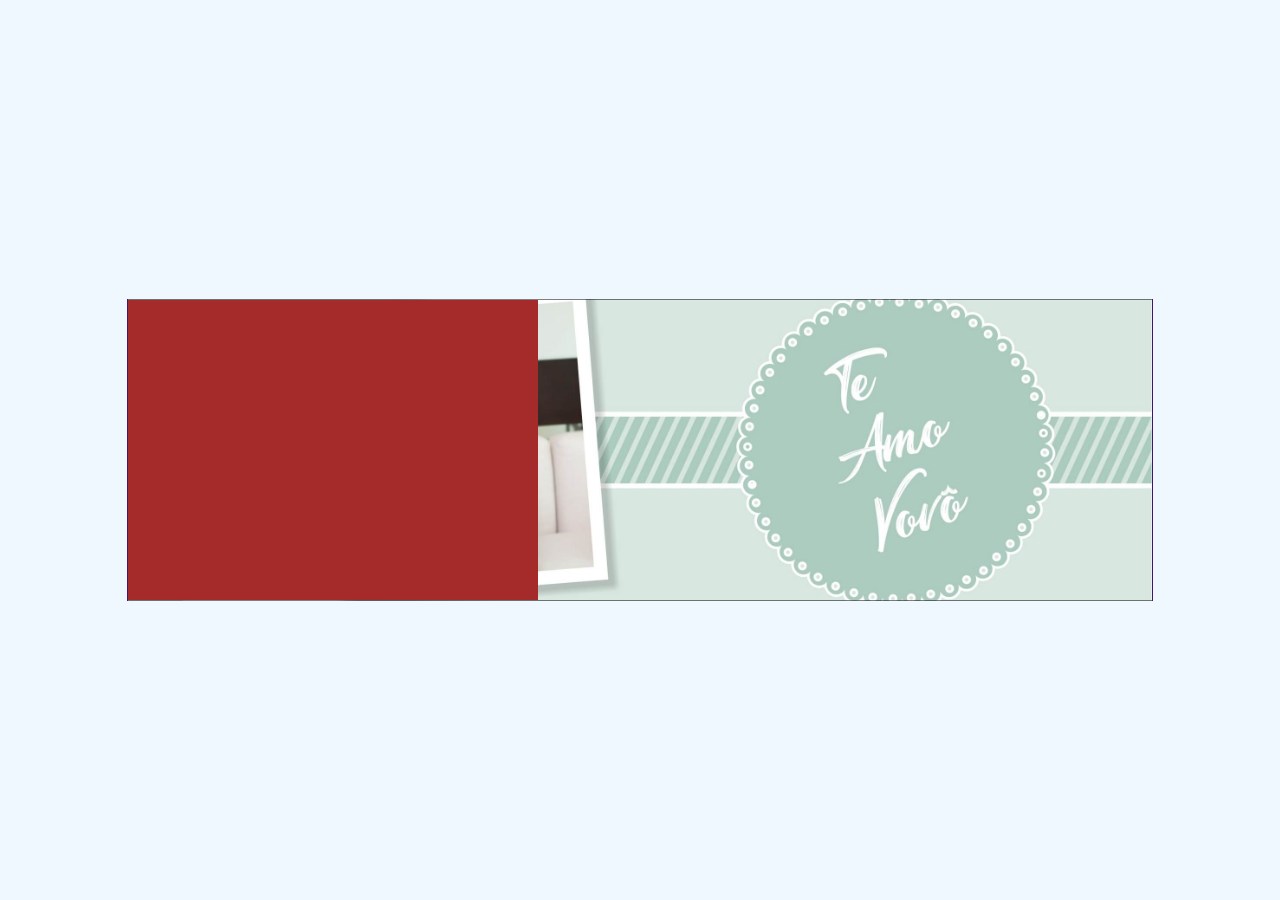
==== editor.html @ fae69fe8 "commit inicial" ====
<!DOCTYPE html>
<html lang="en">
<head>
    <meta charset="UTF-8">
    <meta http-equiv="X-UA-Compatible" content="IE=edge">
    <meta name="viewport" content="width=device-width, initial-scale=1.0">
    <title>Arte Editor</title>
    <link rel="stylesheet" href="assets/editor.css">
</head>
<body>
    <div id="arte" class="div_arte" >
        <div id="photo" class="div_photo">
            <img src="" alt="">
        </div>
    </div>
</body>
</html>
---- assets/editor.css ----
body{
    background-color:aliceblue;
}

.div_arte{
    border: 1px solid rgba(0,0,0,0.5);
    width: 80vw;
    position: absolute;
    top: 50%;
    left: 50%;
    transform: translate(-50%, -50%);
    background-color: blueviolet;
    background-image:url("../images/teste.jpg");
    background-size: 100%;
    background-position: center;
    background-repeat: no-repeat;
}

.div_photo{
    width: 40%;
    height: 300px;
    background-color: brown;
}
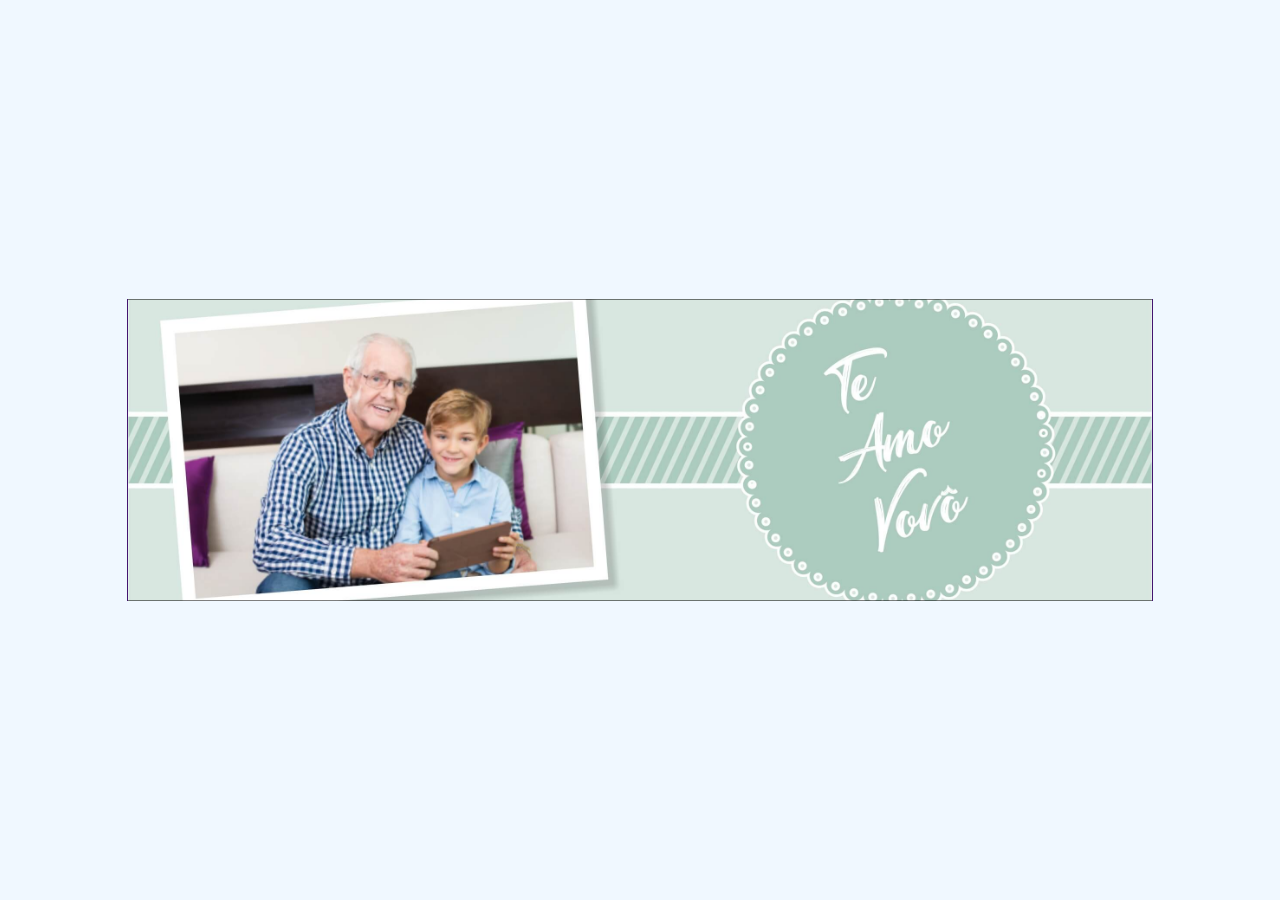
==== commit ba161240: "some javascript" ====
--- a/editor.html
+++ b/editor.html
@@ -8,10 +8,12 @@
     <link rel="stylesheet" href="assets/editor.css">
 </head>
 <body>
+    <h3 id="logText"></h3>
     <div id="arte" class="div_arte" >
         <div id="photo" class="div_photo">
             <img src="" alt="">
         </div>
     </div>
 </body>
+<script src="assets/js/editor.js"></script>
 </html>
--- a/assets/editor.css
+++ b/assets/editor.css
@@ -10,7 +10,7 @@
     left: 50%;
     transform: translate(-50%, -50%);
     background-color: blueviolet;
-    background-image:url("../images/teste.jpg");
+    background-image:url("images/teste.jpg");
     background-size: 100%;
     background-position: center;
     background-repeat: no-repeat;
@@ -19,5 +19,5 @@
 .div_photo{
     width: 40%;
     height: 300px;
-    background-color: brown;
+    /*background-color: brown;*/
 }
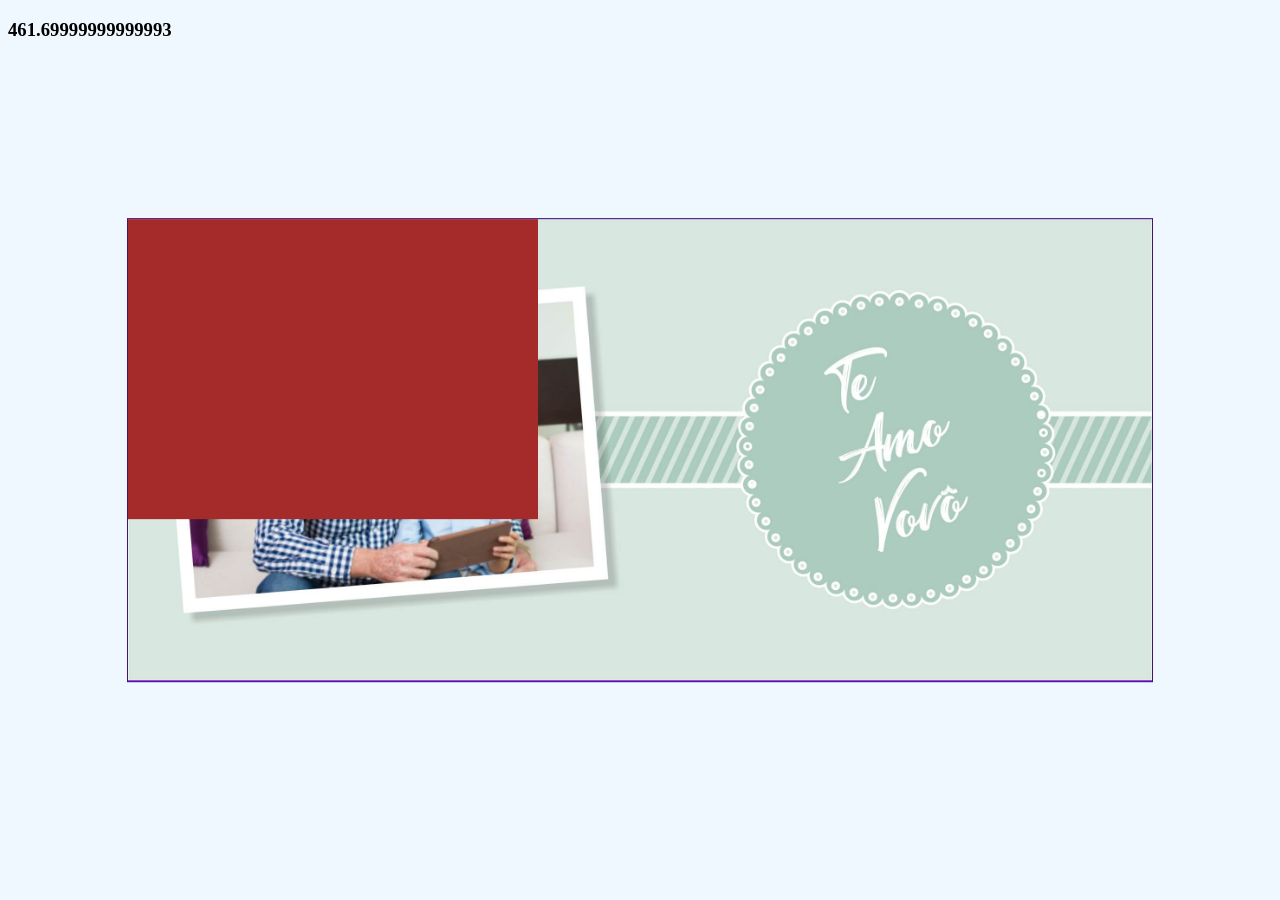
==== commit 8f2616ef: "correção do função de aspect ratio e draggable" ====
--- a/editor.html
+++ b/editor.html
@@ -10,7 +10,7 @@
 <body>
     <h3 id="logText"></h3>
     <div id="arte" class="div_arte" >
-        <div id="photo" class="div_photo">
+        <div id="photo" class="div_photo draggable">
             <img src="" alt="">
         </div>
     </div>
--- a/assets/editor.css
+++ b/assets/editor.css
@@ -19,5 +19,5 @@
 .div_photo{
     width: 40%;
     height: 300px;
-    /*background-color: brown;*/
+    background-color: brown;
 }
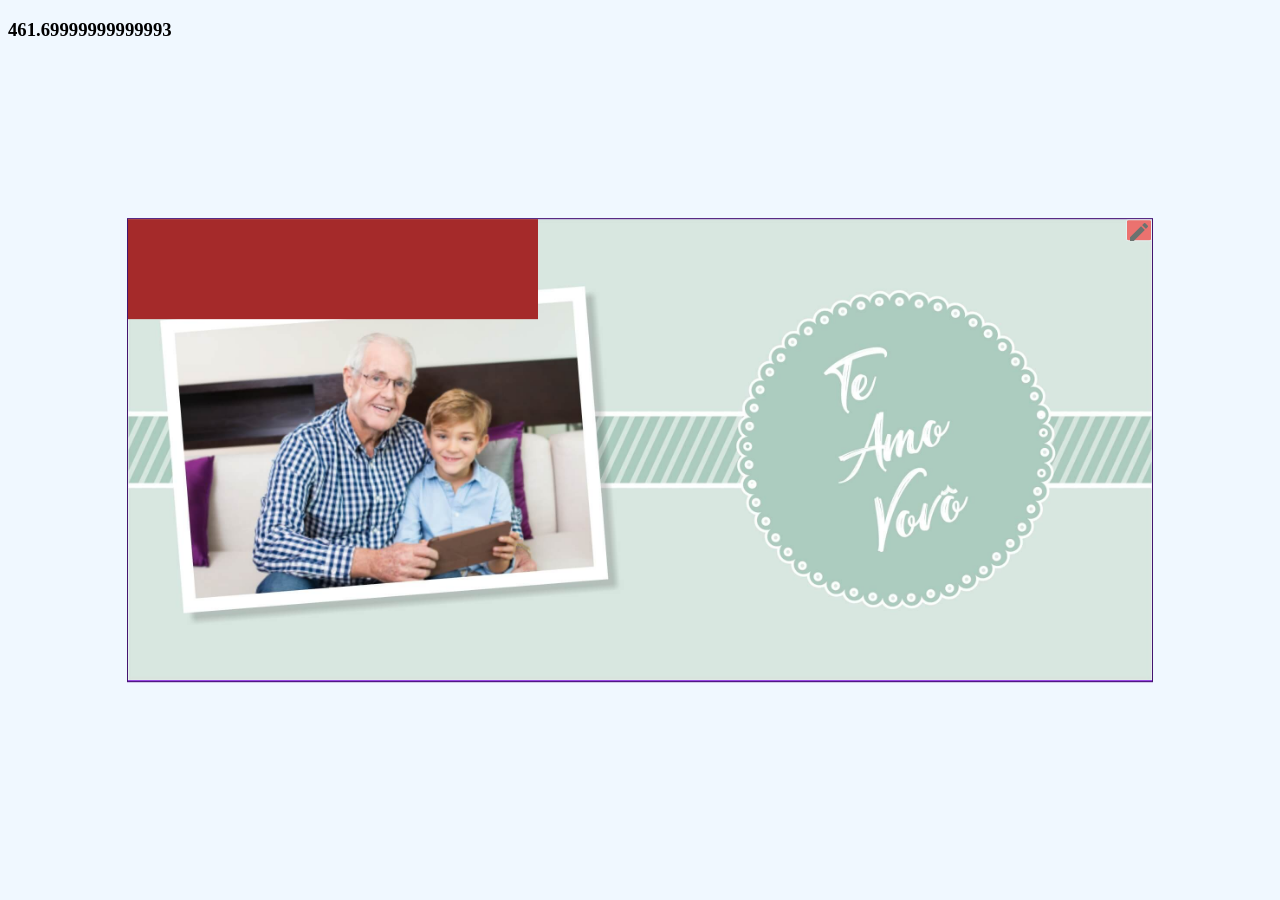
==== commit 64247c0b: "correção index" ====
--- a/editor.html
+++ b/editor.html
@@ -6,10 +6,14 @@
     <meta name="viewport" content="width=device-width, initial-scale=1.0">
     <title>Arte Editor</title>
     <link rel="stylesheet" href="assets/editor.css">
+    <link href="https://fonts.googleapis.com/css2?family=Material+Icons" rel="stylesheet">
 </head>
 <body>
     <h3 id="logText"></h3>
     <div id="arte" class="div_arte" >
+        <div class="controls">
+            <span class="material-icons">edit</span>
+        </div>
         <div id="photo" class="div_photo draggable">
             <img src="" alt="">
         </div>
--- a/assets/editor.css
+++ b/assets/editor.css
@@ -18,6 +18,19 @@
 
 .div_photo{
     width: 40%;
-    height: 300px;
+    height:100px;
     background-color: brown;
+}
+
+.controls{
+    display: block;
+    width: auto;
+    height: 20px;
+    background-color: red;
+    opacity: 0.5;
+    border: solid 1px aliceblue;
+    border-radius: 10%;
+    position: absolute;
+    top: 0;
+    right: 0;
 }
